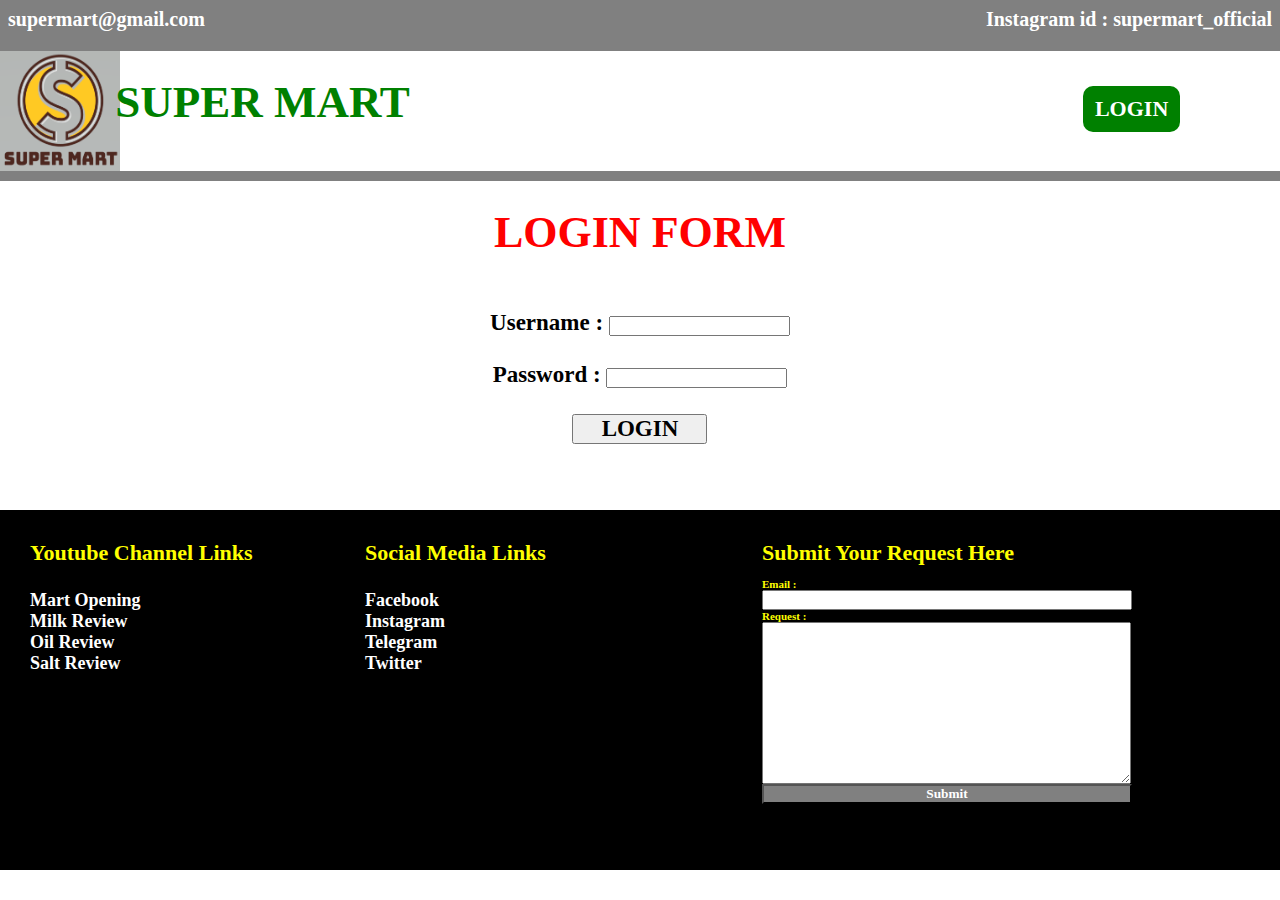
==== home.html @ 58833088 "Add files via upload" ====
<html>
<head>
<link rel="stylesheet" href="style.css"/>
<title>Website Creation</title>

<script type="text/javascript">

 var items=new Array();
   var count=0;

function buyme(item)
{
   
   items[count]=item;
   count++;
   
   var ilist="";
   for(var i=0;i<items.length;i++)
      ilist=ilist+"\n"+items[i];
   
   var message="Congratulations!\nThe following Items are successfully added to cart\n\n"+ilist;
   
   alert(message);
}

function check()
{
   try{
   var urlstring=window.location.search;  <!-- we can retreive the present url string -->
   
   var checkstr=urlstring.substring(1); <!-- Seperate sub string -->
   
   var splitarray=checkstr.split('&',2); <!-- Based on & split into 2 parts -->
   
   var uname=splitarray[0].substring(splitarray[0].indexOf('=')+1)
   var pwd=splitarray[1].substring(splitarray[1].indexOf('=')+1)
   
   if(uname=='supermart' && pwd=='mart123')
   {
      alert("Dear Customer, Welcome to Shopping page - Happy Shopping");
   }
   else
   {
     alert("You must Login properly to access this page");
	 window.location.href="login.html";
   }
   }
   catch(err)
   {
     alert("You must Login properly to access this page");
	 window.location.href="login.html";
   }
}

</script>

</head>

<body onload="check()"> 
<div class="topheader">
<div class="left">supermart@gmail.com</div>
<div class="right">Instagram id : supermart_official</div>
</div>

<div class="header">
<div class="row">
<div class="hpart1"><img src="logo.png"></div>
<div class="hpart2">SUPER MART</div>
<div class="hpart3"><a href="index.html" class="login">LOGOUT</a></div>
</div>
</div>

<div class="menubar">
<ul>
<li><a href="#">Home</a></li>
<li><a href="#products">Products</a></li>  <!-- '#' is used represent id in same web page -->
<li><a href="#branches">Branches</a></li>
<li><a href="#about">About</a></li>
</ul>
</div>

<div class="bodypart">
</br>

<h1 class="sectitle" id="products">Products Available</h1>
</br>
</br>
<div class="products">

<div class="productdiv">
<img src="milk.png"/>
</br></br>
<a href="milk.html">Full Cream Milk</a></br>
<button class="buy" onclick="buyme('MILK (500ml)')">BUY</button>

</div>

<div class="productdiv">
<img src="oil.png"/>
</br></br>
<a href="oil.html">SunFlower Oil</a>
<button class="buy" onclick="buyme('OIL (1L)')">BUY</button>

</div>

<div class="productdiv">
<img src="salt.png"/>
</br></br>
<a href="salt.html">Tata Salt</a></br>
<button class="buy" onclick="buyme('SALT(500g)')">BUY</button>

</div>
</div>
</br></br></br></br></br></br></br>
</br></br></br></br></br></br></br>
<hr/>
<h1 class="sectitle" id="branches">Our Branches</h1>

<div class="branches">
</br>
<marquee>
✪ Proddatur 
✪ Kadapa
✪ Kurnool
✪ Hyderabad
✪ Rajamundry
✪ Tirupathi
✪ Nellore
✪ Vijayawada
✪ Vizag
</marquee>  <!-- Scrolling purpose -->

</div>
</br>
<hr/>
</br>
<h1 class="sectitle" id="about">About us</h1>

</br></br>
<div class="about">
  Offline and Online both available for selected areas only
  </br></br>
  For any Doubts and queries you can reach us by using the following :
  </br></br>
  instagram : supermart_official
  </br></br>
  telegram channel : supermart
  </br></br>
  email : supermart@gmail.com
  
</div>
</div>

</br></br>

<div class="footer">

<div class="part20">
<h1>Youtube Channel Links</h1></br></br>
<a href="#">Mart Opening</a></br>
<a href="#">Milk Review</a></br>
<a href="#">Oil Review</a></br>
<a href="#">Salt Review</a></br>
</div>
<div class="part20">
<h1>Social Media Links</h1></br></br>
<a href="#">Facebook</a></br>
<a href="#">Instagram</a></br>
<a href="#">Telegram</a></br>
<a href="#">Twitter</a></br>
</div>
<div class="part40">
<h1>Submit Your Request Here</h1></br>
<form>

Email :</br>
<input type="email" class="footerform"></br>
Request :</br>
<textarea rows="10" cols="44"></textarea></br>

<input type="submit" class="footerform btn" value="Submit"> <!-- 2 classes given -->

</form>
</div>

</div>

</body>
</html>
---- style.css ----
*{         /*  '*' - refers to all. Saying that By default dont take any margin and padding */
margin:0px;
padding:0px;
font-family: 'EB Garamond', serif; /* Search in Google Fonts in net*/
font-weight:bold;	
}

body
{
 	
}

.topheader  /* For applying style to class we use '.' and for id we use '#'*/
{
	height:35px;
	background-color:grey;
	font-size:20px;
	color:white;
	padding:8px;
}

/* For look purpose add height and see and remove */

.header
{
	height:120px;
	background-color:white;
	font-size:22px;
}

.row  /* Saying that occupy 100% */
{
	width:100%;
}

.header img
{
	width:120px;
	height:120px;
}

.menubar
{
	height:40px;
	background-color:lightgrey;
	font-size:22px;
}

.bodypart
{
	height:auto;
	width:100%;
	background-color:white;
	font-size:22px;
}

.footer
{
	height:300px;
	background-color:black;
	font-size:11px;
	color:yellow;
	padding:30px;
}

.part20
{
	width:25%;
	float:left;
	margin-right:30px;
}

.footerform
{
	width:370px;
}

.btn
{
	background-color:grey;
	color:white;
}

.loginbtn
{
	width:135px;
	font-size:23px;
}

.part20 a
{
	text-decoration:none;
	color:white;
	font-size:18px;
}

.part40
{
	width:40%;
	float:right;
}

.loginform
{
	width:28%;
	margin:0 auto auto;
    /* border:1px solid green;   --> To see width occupy */ 
	text-align:center;
	font-size:23px;
	margin-bottom:30px;
}

.buy
{
	background-color:green;
	color:white;
	text-align:center;
	margin-top:10px;
	width:85px;
	padding:3px;
	font-size:22px;
	border-radius:10px;
}

.buy:hover
{
	background-color:orange;
}

.note
{
	background-color:yellow;
	color:red;
	text-align:center;
	border:1px dashed red;
	padding:10px;
}

.left
{
	float:left;
}

.right
{
	float:right;
}

.hpart1
{
	width:9%;
	float:left;
}

.hpart2
{
	width:50%;
	float:left;
	font-size:45px;
	color:green;
	padding-top:25px;
}

.login
{
	text-decoration:none;
	color:white;
}

.hpart3
{
	width:6%;
	float:right;
	padding:10px;
	background-color:green;
	text-align:center;
	margin-right:100px;
	margin-top:35px;
	border-radius:10px;
}

.hpart3:hover
{
	background-color:orange;
}

.menubar ul
{
	width:100%;
	list-style-type:none;
}

.menubar ul li
{
	float:left;
}

.menubar ul li a
{
	display:block; /* Occupy whole parent */
	text-decoration:none;
	color:black;
	padding:10px;
	font-size:18px;
	font-weight:bold;
	font-family:'Arial';
	padding-right:70px;
	padding-left:70px;
}

.menubar ul li a:hover
{
	background-color:yellow;
	color:red;
}

.sectitle
{
	text-align:center;
	color:red;
}

.products
{
	width:80%;
	margin:0 auto auto;
}

.productdiv
{
	width:20%;
	border:1px solid lightgrey;
	box-shadow:3px 6px red;
	height:300px;
	border-radius:10px;	/* for Rounded corners */
    float:left;
	margin:1% 4%;
	text-align:center;
}

.productdiv img
{
	width:100%;
    border-radius:10px;	/* Saying to occupy only upto division */
    margin-top:10px;
}

.productdiv a
{
	text-decoration:none;
	font-size:25px;
	color:darkred;
	padding:5px;
}

.branches marquee
{
	font-size:30px;
	background-color:yellow;
	color:green;
}

.about
{
	width:80%;
	margin:0 auto auto;
	text-align:center;
}
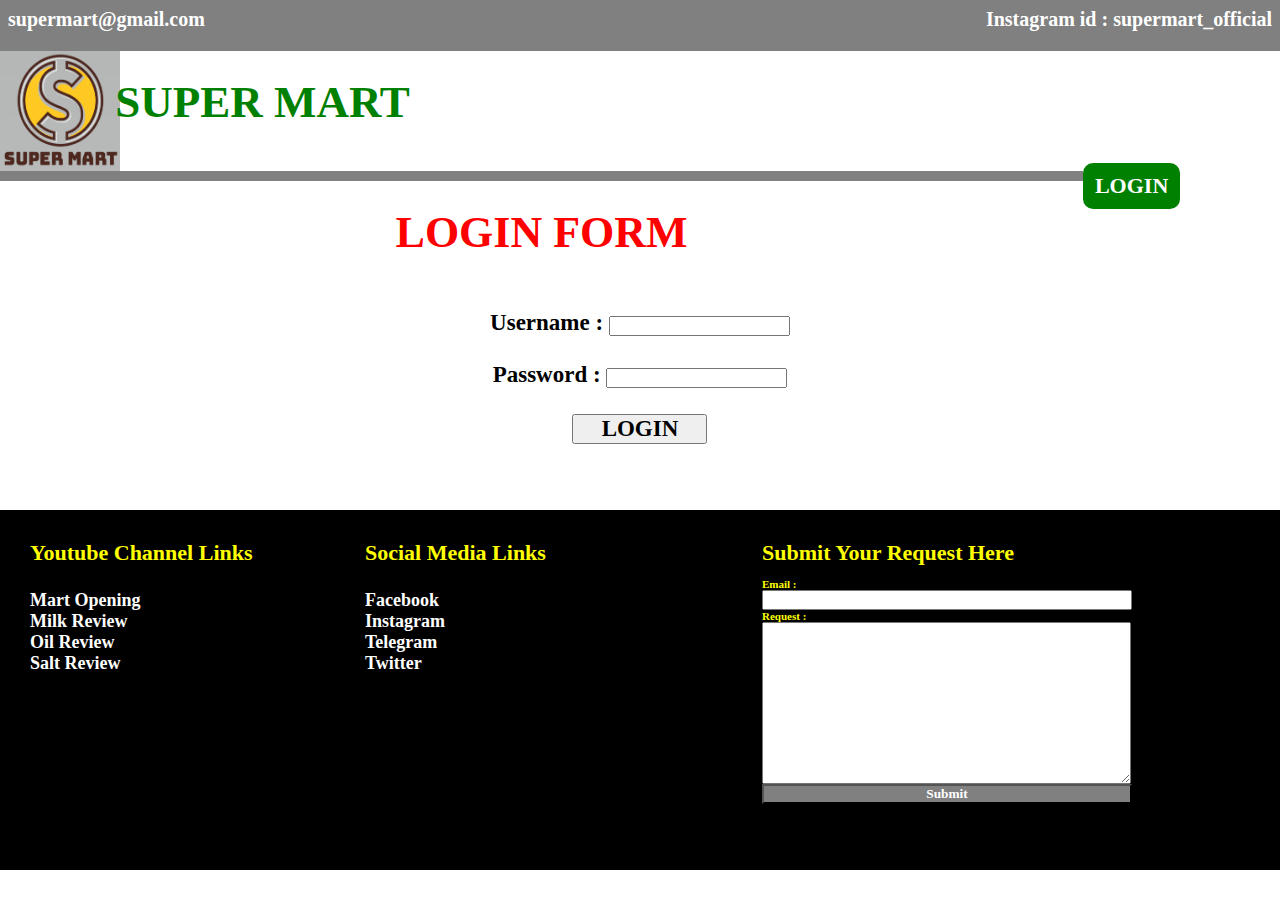
==== commit 2e533af3: "Update home.html" ====
--- a/home.html
+++ b/home.html
@@ -1,5 +1,6 @@
 <html>
 <head>
+<meta name="viewport" content="width=device-width, initial-scale=1.0">
 <link rel="stylesheet" href="style.css"/>
 <title>Website Creation</title>
 
@@ -186,4 +187,4 @@
 </div>
 
 </body>
-</html>+</html>
--- a/style.css
+++ b/style.css
@@ -155,7 +155,7 @@
 .hpart2
 {
 	width:50%;
-	float:left;
+	float:center;
 	font-size:45px;
 	color:green;
 	padding-top:25px;
@@ -265,4 +265,4 @@
 	width:80%;
 	margin:0 auto auto;
 	text-align:center;
-}+}
